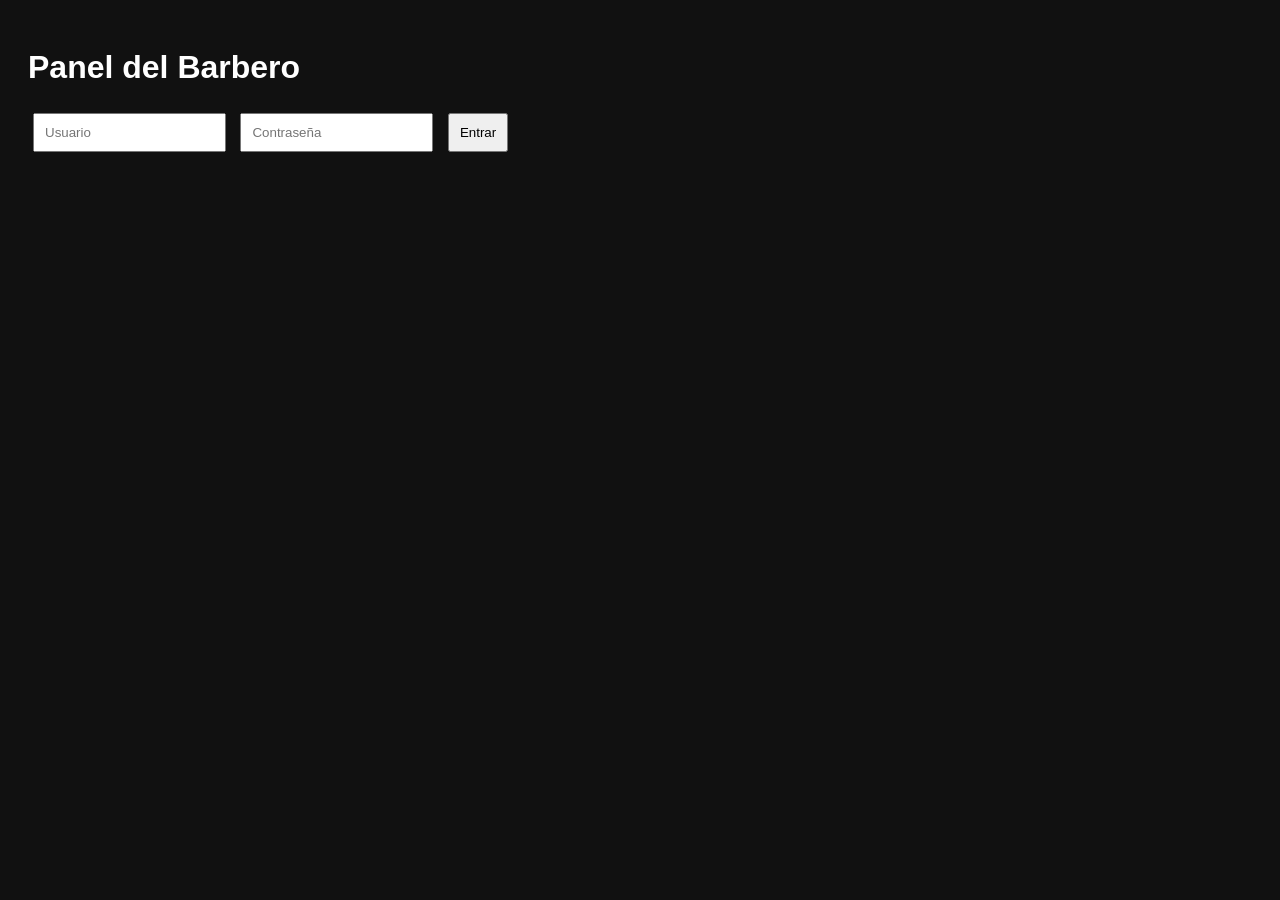
==== barbero.html @ 43350def "Update barbero.html" ====
<!DOCTYPE html>
<html lang="es">
<head>
  <meta charset="UTF-8">
  <title>Panel del Barbero</title>
  <meta name="viewport" content="width=device-width, initial-scale=1.0">
  <link rel="stylesheet" href="panel.css">
</head>
<body>

<h1>Panel del Barbero</h1>

<div id="login">
  <input id="user" placeholder="Usuario">
  <input id="pass" type="password" placeholder="Contraseña">
  <button id="btnLogin">Entrar</button>
</div>

<div id="panel" style="display:none">
  <h2>Citas</h2>
  <ul id="lista"></ul>
</div>

<script src="barbero.js"></script>
</body>
</html>
---- panel.css ----
body{font-family:Arial;background:#111;color:#fff;padding:20px}
input,button{padding:10px;margin:5px}
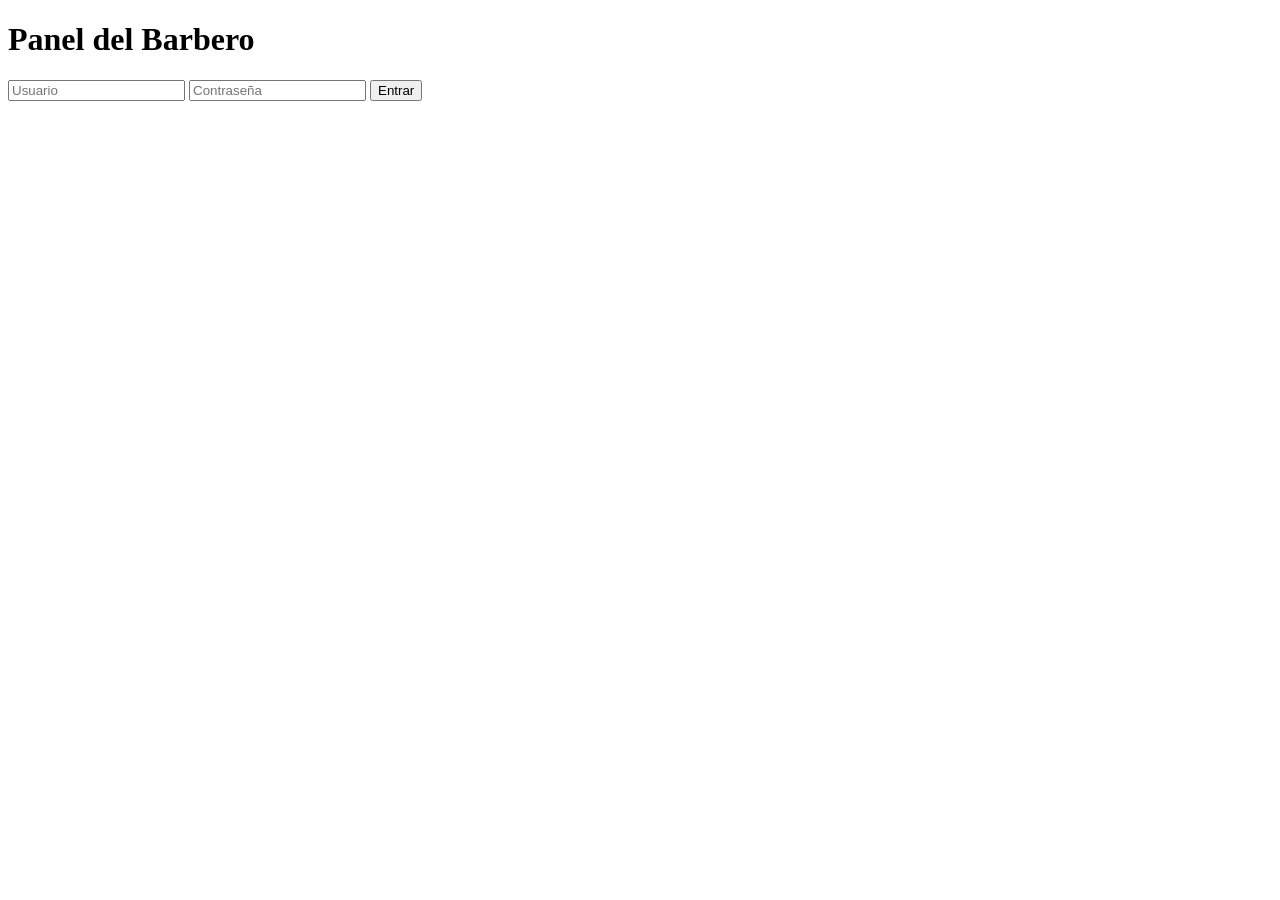
==== commit 3b7c6aa2: "Update barbero.html" ====
--- a/barbero.html
+++ b/barbero.html
@@ -4,23 +4,30 @@
   <meta charset="UTF-8">
   <title>Panel del Barbero</title>
   <meta name="viewport" content="width=device-width, initial-scale=1.0">
-  <link rel="stylesheet" href="panel.css">
+  <link rel="stylesheet" href="barbero.css">
 </head>
 <body>
 
-<h1>Panel del Barbero</h1>
-
-<div id="login">
-  <input id="user" placeholder="Usuario">
-  <input id="pass" type="password" placeholder="Contraseña">
+<!-- LOGIN -->
+<div id="login" class="contenedor">
+  <h1>Panel del Barbero</h1>
+  <input id="usuario" type="text" placeholder="Usuario">
+  <input id="password" type="password" placeholder="Contraseña">
   <button id="btnLogin">Entrar</button>
+  <p id="error"></p>
 </div>
 
-<div id="panel" style="display:none">
+<!-- PANEL -->
+<div id="panel" class="contenedor" style="display:none">
+  <h1>Gestión de la barbería</h1>
+
   <h2>Citas</h2>
-  <ul id="lista"></ul>
+  <div id="listaCitas"></div>
+
+  <button onclick="logout()">Cerrar sesión</button>
 </div>
 
 <script src="barbero.js"></script>
 </body>
 </html>
+
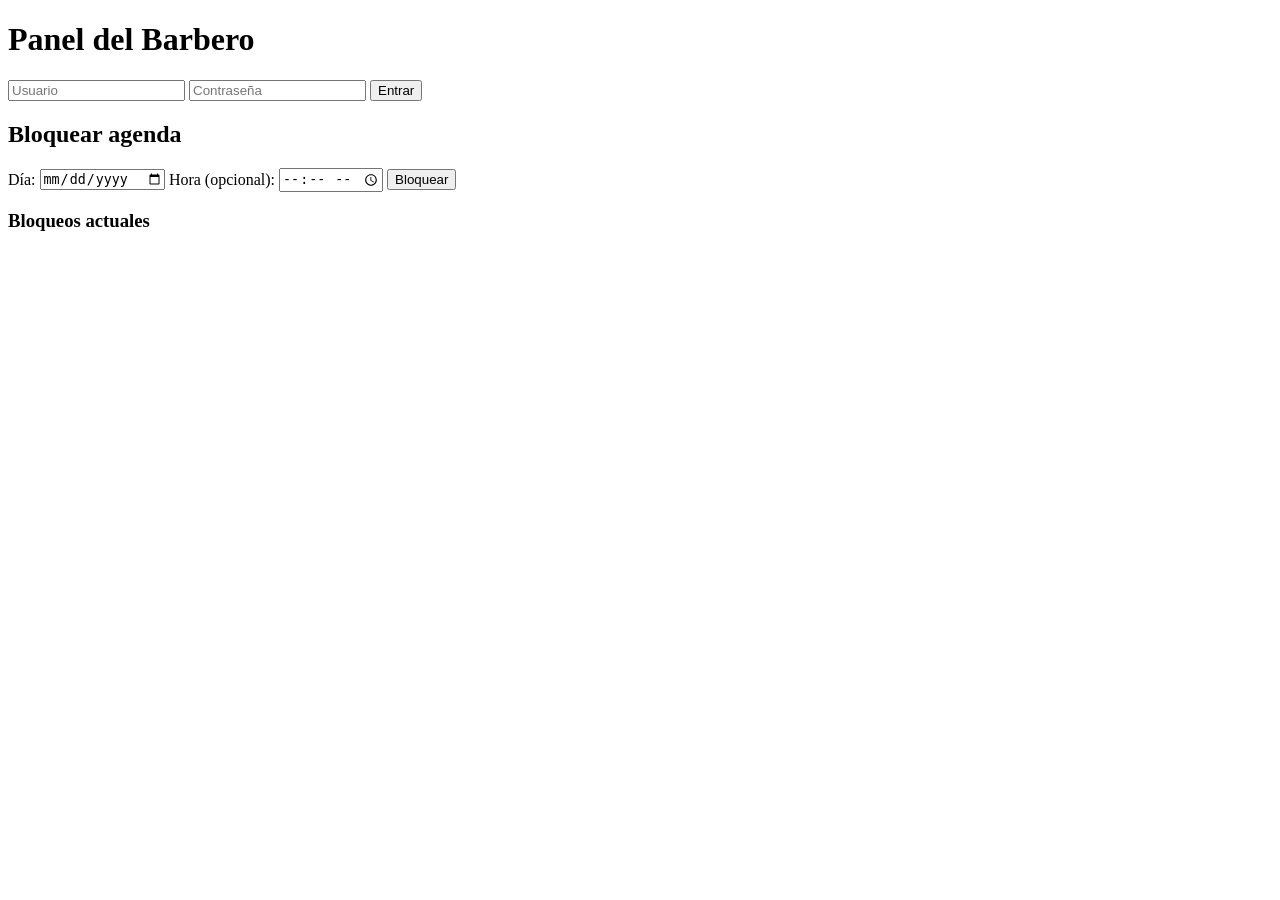
==== commit 2a2164c9: "Update barbero.html" ====
--- a/barbero.html
+++ b/barbero.html
@@ -30,4 +30,16 @@
 <script src="barbero.js"></script>
 </body>
 </html>
+<h2>Bloquear agenda</h2>
 
+<label>Día:</label>
+<input type="date" id="fechaBloqueo">
+
+<label>Hora (opcional):</label>
+<input type="time" id="horaBloqueo">
+
+<button onclick="bloquear()">Bloquear</button>
+
+<h3>Bloqueos actuales</h3>
+<div id="listaBloqueos"></div>
+
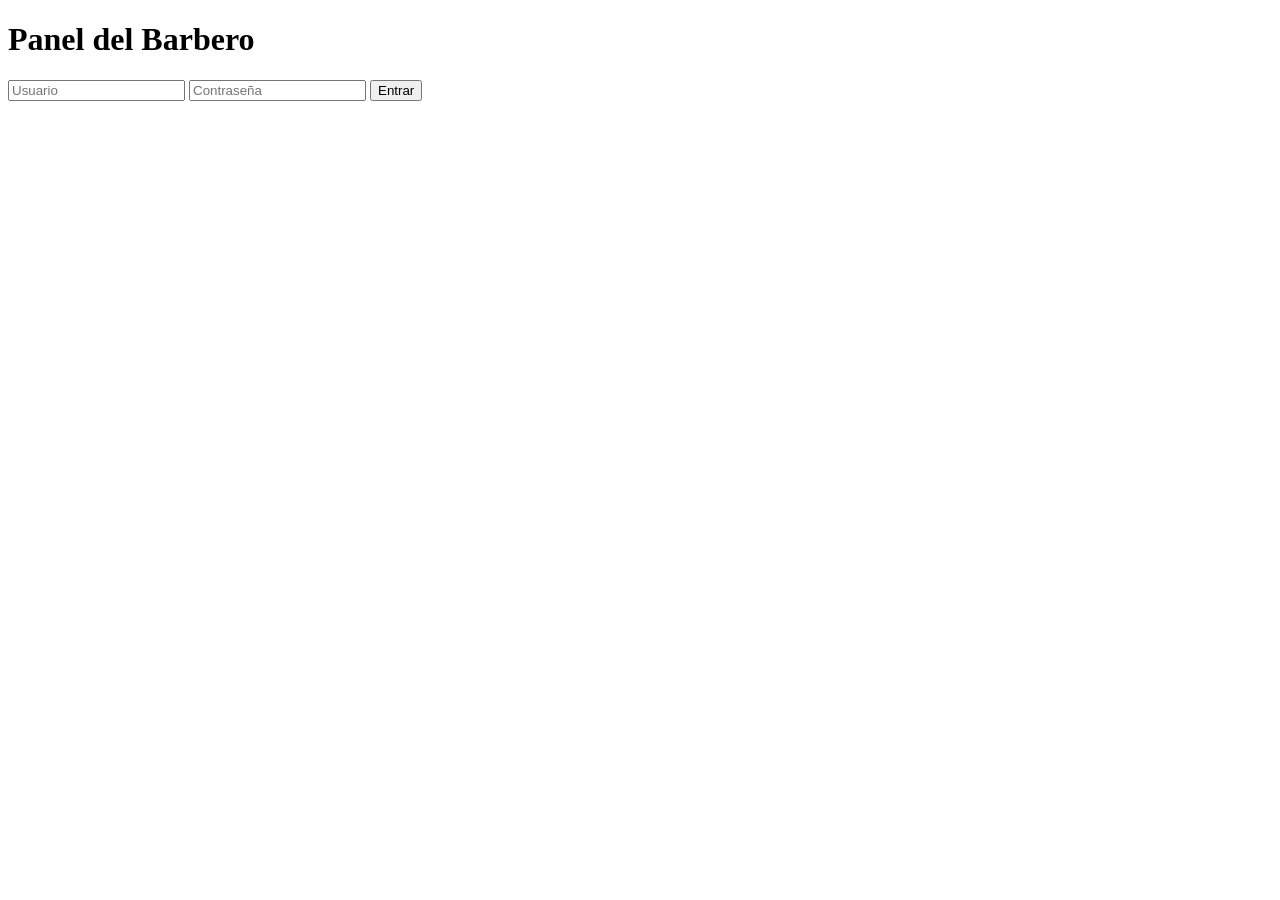
==== commit 67a83d22: "Update barbero.html" ====
--- a/barbero.html
+++ b/barbero.html
@@ -11,35 +11,41 @@
 <!-- LOGIN -->
 <div id="login" class="contenedor">
   <h1>Panel del Barbero</h1>
+
   <input id="usuario" type="text" placeholder="Usuario">
   <input id="password" type="password" placeholder="Contraseña">
+
   <button id="btnLogin">Entrar</button>
   <p id="error"></p>
 </div>
 
 <!-- PANEL -->
 <div id="panel" class="contenedor" style="display:none">
+
   <h1>Gestión de la barbería</h1>
 
   <h2>Citas</h2>
   <div id="listaCitas"></div>
 
+  <hr>
+
+  <h2>Bloquear agenda</h2>
+
+  <label>Día:</label>
+  <input type="date" id="fechaBloqueo">
+
+  <label>Hora (opcional):</label>
+  <input type="time" id="horaBloqueo">
+
+  <button onclick="bloquear()">Bloquear</button>
+
+  <h3>Bloqueos actuales</h3>
+  <div id="listaBloqueos"></div>
+
+  <br>
   <button onclick="logout()">Cerrar sesión</button>
 </div>
 
 <script src="barbero.js"></script>
 </body>
 </html>
-<h2>Bloquear agenda</h2>
-
-<label>Día:</label>
-<input type="date" id="fechaBloqueo">
-
-<label>Hora (opcional):</label>
-<input type="time" id="horaBloqueo">
-
-<button onclick="bloquear()">Bloquear</button>
-
-<h3>Bloqueos actuales</h3>
-<div id="listaBloqueos"></div>
-
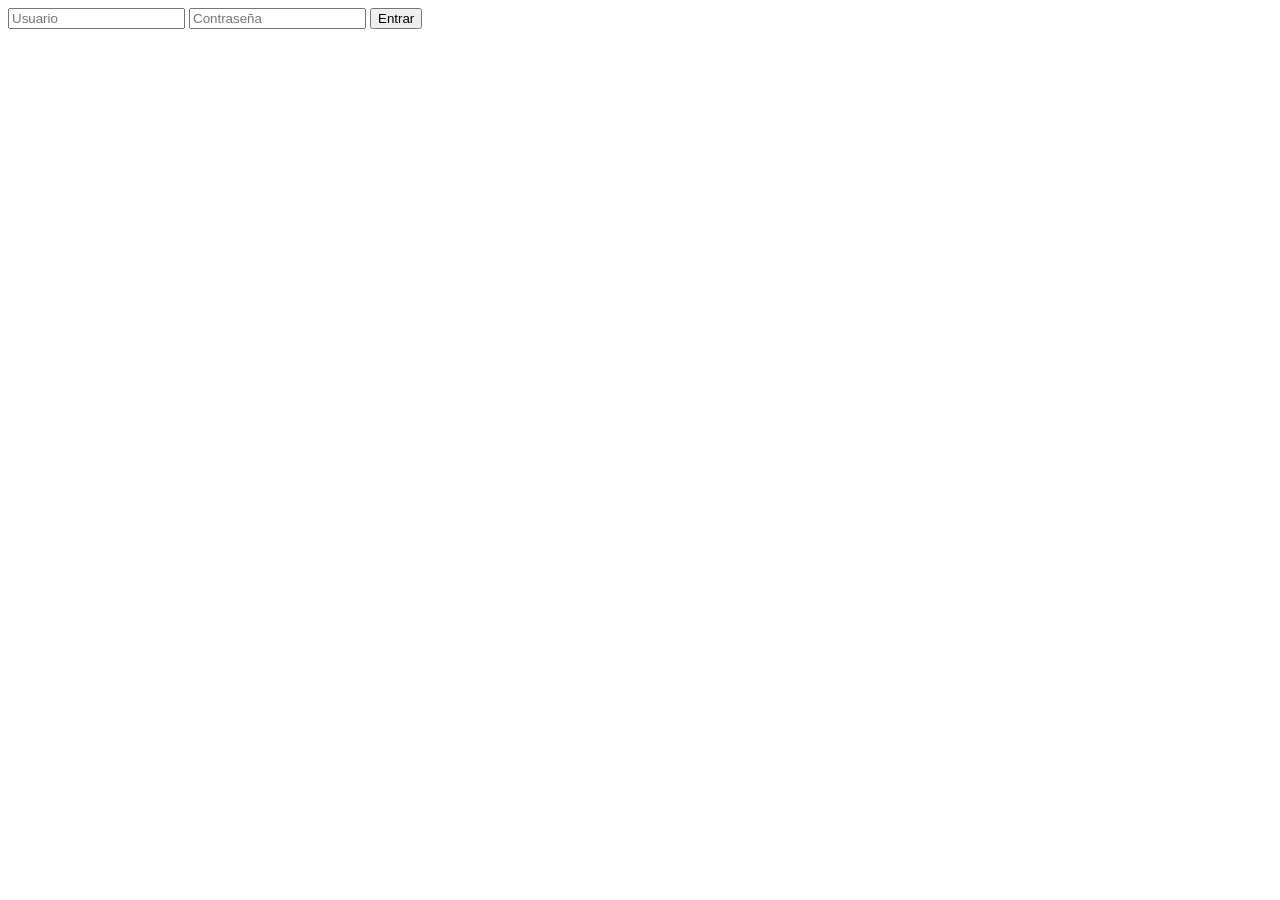
==== commit f83fb05e: "Update barbero.html" ====
--- a/barbero.html
+++ b/barbero.html
@@ -3,47 +3,27 @@
 <head>
   <meta charset="UTF-8">
   <title>Panel del Barbero</title>
-  <meta name="viewport" content="width=device-width, initial-scale=1.0">
   <link rel="stylesheet" href="barbero.css">
 </head>
 <body>
 
-<!-- LOGIN -->
-<div id="login" class="contenedor">
-  <h1>Panel del Barbero</h1>
-
-  <input id="usuario" type="text" placeholder="Usuario">
+<div id="login">
+  <input id="usuario" placeholder="Usuario">
   <input id="password" type="password" placeholder="Contraseña">
-
   <button id="btnLogin">Entrar</button>
   <p id="error"></p>
 </div>
 
-<!-- PANEL -->
-<div id="panel" class="contenedor" style="display:none">
-
-  <h1>Gestión de la barbería</h1>
+<div id="panel" style="display:none">
 
   <h2>Citas</h2>
+
+  <input type="number" id="filtroDia" placeholder="Día">
+  <button onclick="mostrarCitas()">Filtrar</button>
+
   <div id="listaCitas"></div>
 
-  <hr>
-
-  <h2>Bloquear agenda</h2>
-
-  <label>Día:</label>
-  <input type="date" id="fechaBloqueo">
-
-  <label>Hora (opcional):</label>
-  <input type="time" id="horaBloqueo">
-
-  <button onclick="bloquear()">Bloquear</button>
-
-  <h3>Bloqueos actuales</h3>
-  <div id="listaBloqueos"></div>
-
-  <br>
-  <button onclick="logout()">Cerrar sesión</button>
+  <button onclick="logout()">Salir</button>
 </div>
 
 <script src="barbero.js"></script>
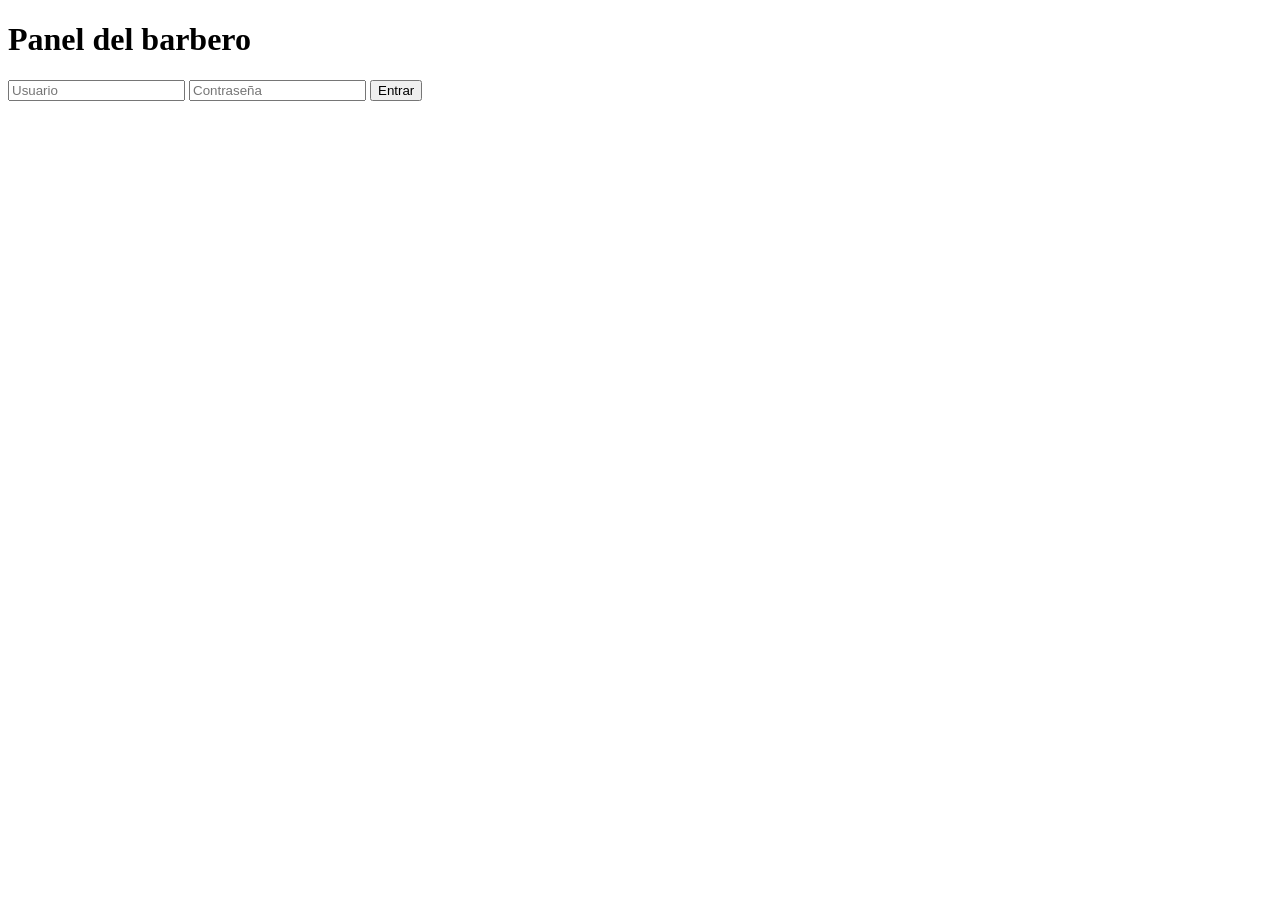
==== commit 37228d3a: "Update barbero.html" ====
--- a/barbero.html
+++ b/barbero.html
@@ -2,28 +2,22 @@
 <html lang="es">
 <head>
   <meta charset="UTF-8">
-  <title>Panel del Barbero</title>
+  <title>Panel del barbero</title>
   <link rel="stylesheet" href="barbero.css">
 </head>
 <body>
+
+<h1>Panel del barbero</h1>
 
 <div id="login">
   <input id="usuario" placeholder="Usuario">
   <input id="password" type="password" placeholder="Contraseña">
   <button id="btnLogin">Entrar</button>
-  <p id="error"></p>
 </div>
 
 <div id="panel" style="display:none">
-
   <h2>Citas</h2>
-
-  <input type="number" id="filtroDia" placeholder="Día">
-  <button onclick="mostrarCitas()">Filtrar</button>
-
   <div id="listaCitas"></div>
-
-  <button onclick="logout()">Salir</button>
 </div>
 
 <script src="barbero.js"></script>
